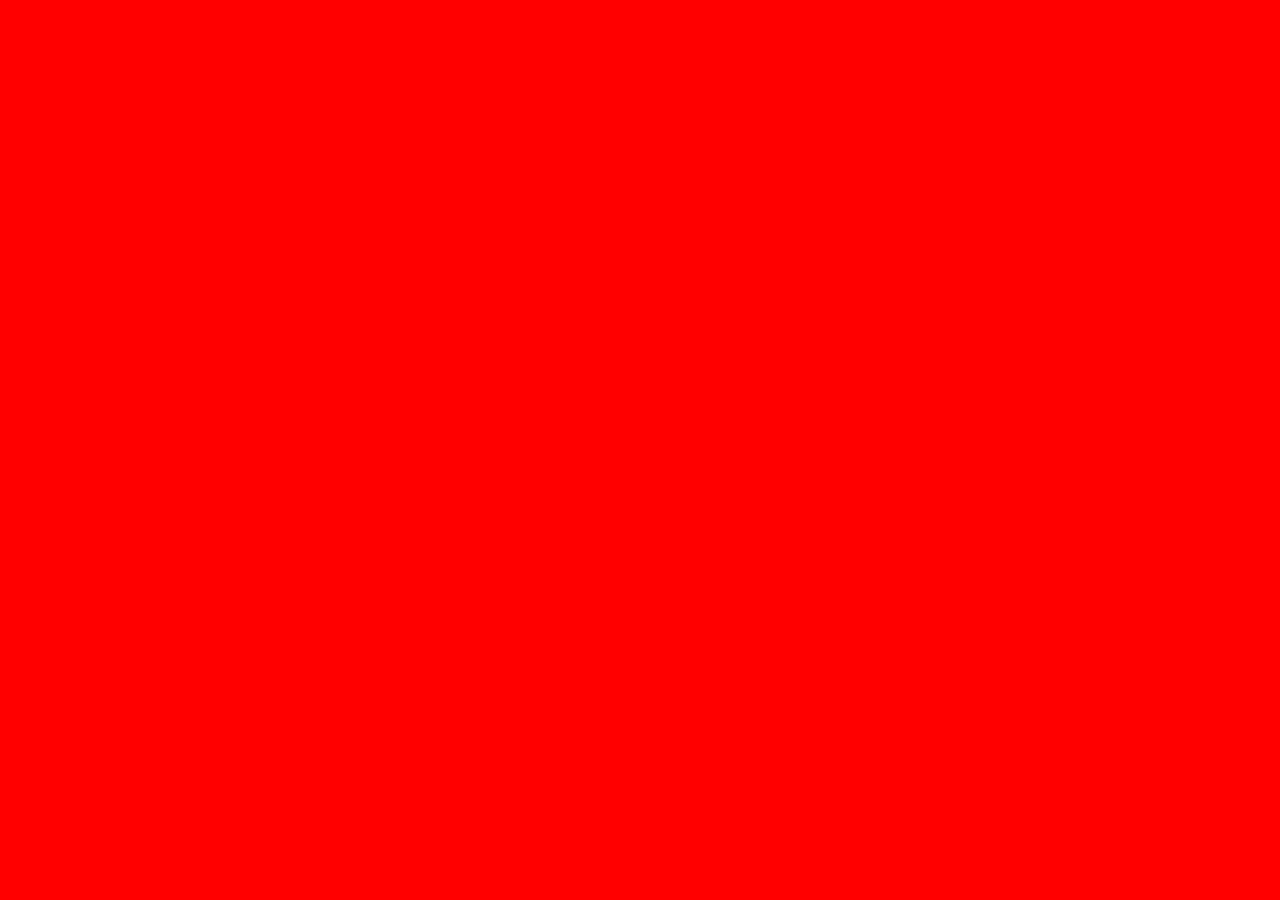
==== practice/index.html @ 20b827fc "added folder and files" ====
<!DOCTYPE html>
<html lang="en">
<head>
    <meta charset="UTF-8">
    <meta http-equiv="X-UA-Compatible" content="IE=edge">
    <meta name="viewport" content="width=device-width, initial-scale=1.0">
    <title>Document</title>

    <link rel="stylesheet" href="style.css">
</head>
<body>
<script src="script.js"></script>
</body>
</html>
---- practice/style.css ----
html{
    background: red;
}
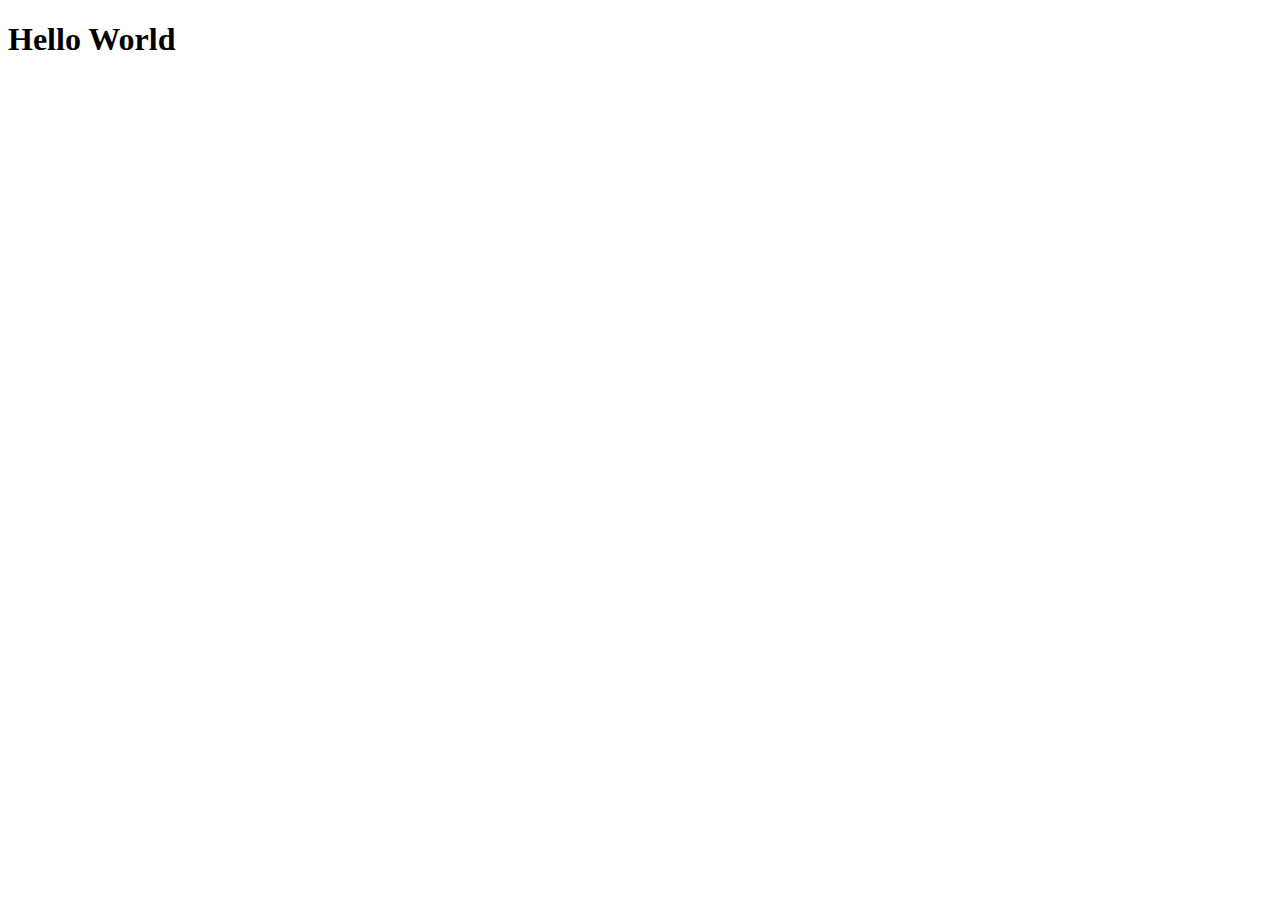
==== commit b42dfda4: "Update index.html" ====
--- a/practice/index.html
+++ b/practice/index.html
@@ -9,6 +9,7 @@
     <link rel="stylesheet" href="style.css">
 </head>
 <body>
+<h1>Hello World</h1>
 <script src="script.js"></script>
 </body>
-</html>+</html>
--- a/practice/style.css
+++ b/practice/style.css
@@ -1,3 +1,5 @@
 html{
-    background: red;
+    margin: 0;
+    padding: 0;
+    box-sizing: border-box;
 }